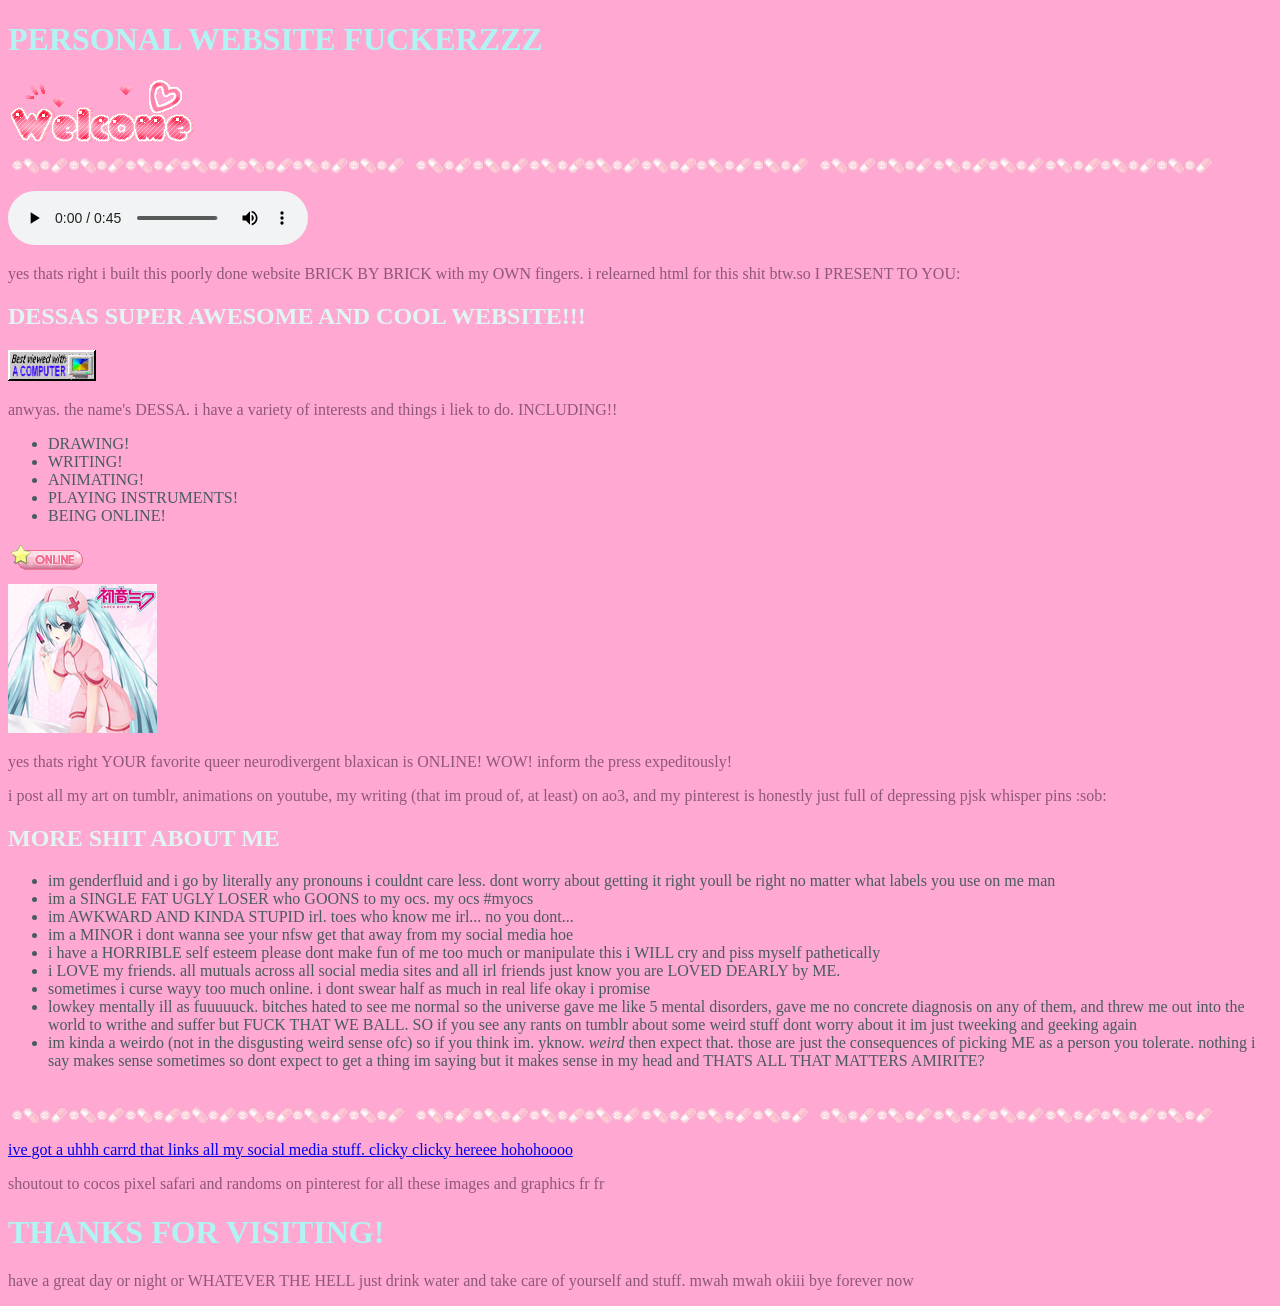
==== index.html @ a7922fc0 "Rename blegh.html to index.html" ====
<!DOCTYPE HTML>
<html>
    <link rel="stylesheet" href="style.css">
    
<head>
    <title>Dessa Nation</title>  
    <link rel="icon" type="image/x-icon" href="moon11.gif">
</head>

<body>
   
    <h1>PERSONAL WEBSITE FUCKERZZZ</h1>
    <img src="welcome7.gif"><br>
    <img src="tablets2.png">
    <img src="tablets2.png">
    <img src="tablets2.png">
    <audio controls autoplay>
  <source src="gokittygo.mp3" type="audio/mpeg">
Your browser does not support the audio element.
</audio>
    <p>yes thats right i built this poorly done website BRICK BY BRICK with my OWN fingers. i relearned html for this shit btw.so I PRESENT TO YOU:</p>
    <h2><b>DESSAS SUPER AWESOME AND COOL WEBSITE!!!</b></h2>
    <img src="computer.gif" alt="insert kickass gif">
    <p>anwyas. the name's DESSA. i have a variety of interests and things i liek to do. INCLUDING!!</p>
    <ul>
    <li>DRAWING!</li>
    <li>WRITING!</li>
    <li>ANIMATING!</li>
    <li>PLAYING INSTRUMENTS!</li>
    <li>BEING ONLINE!</li>
    </ul>
    <img src="onlinebutton.gif"><br>
    <img src="miku.png">
    <p>yes thats right YOUR favorite queer neurodivergent blaxican is ONLINE! WOW! inform the press expeditously!</p>
    <p>i post all my art on tumblr, animations on youtube, my writing (that im proud of, at least) on ao3, and my pinterest is honestly just full of depressing pjsk whisper pins :sob:</p>
    <h2>MORE SHIT ABOUT ME</h2>
    <ul>
    <li>im genderfluid and i go by literally any pronouns i couldnt care less. dont worry about getting it right youll be right no matter what labels you use on me man</li>
    <li>im a SINGLE FAT UGLY LOSER who GOONS to my ocs. my ocs #myocs</li>
    <li>im AWKWARD AND KINDA STUPID irl. toes who know me irl... no you dont...</li>
    <li>im a MINOR i dont wanna see your nfsw get that away from my social media hoe</li>
    <li>i have a HORRIBLE self esteem please dont make fun of me too much or manipulate this i WILL cry and piss myself pathetically</li>
    <li>i LOVE my friends. all mutuals across all social media sites and all irl friends just know you are LOVED DEARLY by ME.</li>
    <li>sometimes i curse wayy too much online. i dont swear half as much in real life okay i promise</li>
    <li>lowkey mentally ill as fuuuuuck. bitches hated to see me normal so the universe gave me like 5 mental disorders, gave me no concrete diagnosis on any of them, and threw me out into the world to writhe and suffer but FUCK THAT WE BALL. SO if you see any rants on tumblr about some weird stuff dont worry about it im just tweeking and geeking again</li>
    <li>im kinda a weirdo (not in the disgusting weird sense ofc) so if you think im. yknow. <i>weird</i> then expect that. those are just the consequences of picking ME as a person you tolerate. nothing i say makes sense sometimes so dont expect to get a thing im saying but it makes sense in my head and THATS ALL THAT MATTERS AMIRITE?</li> <br>
    </ul>
    <img src="tablets2.png">
    <img src="tablets2.png">
    <img src="tablets2.png">
    <a href="https://dessaslinks.carrd.co/"><br>ive got a uhhh carrd that links all my social media stuff. clicky clicky hereee hohohoooo</a>
    <p>shoutout to cocos pixel safari and randoms on pinterest for all these images and graphics fr fr</p>
    <h1>THANKS FOR VISITING!</h1>
    <p>have a great day or night or WHATEVER THE HELL just drink water and take care of yourself and stuff. mwah mwah okiii bye forever now</p>
    </body>
</html>
---- style.css ----
body {
    background-color: rgb(255, 168, 209);

cursor: url(http://media.tumblr.com/tumblr_m990f6XBwk1qid2nw.gif), auto;

}
h1 {
    color: rgb(176, 245, 244);
    font-family: "Brush Script MT", cursive;
}
h2 {
    color: rgb(225, 245, 243);
}
p {
    color: rgb(143, 87, 121);
}
li {
    color: rgb(73, 92, 92);
}
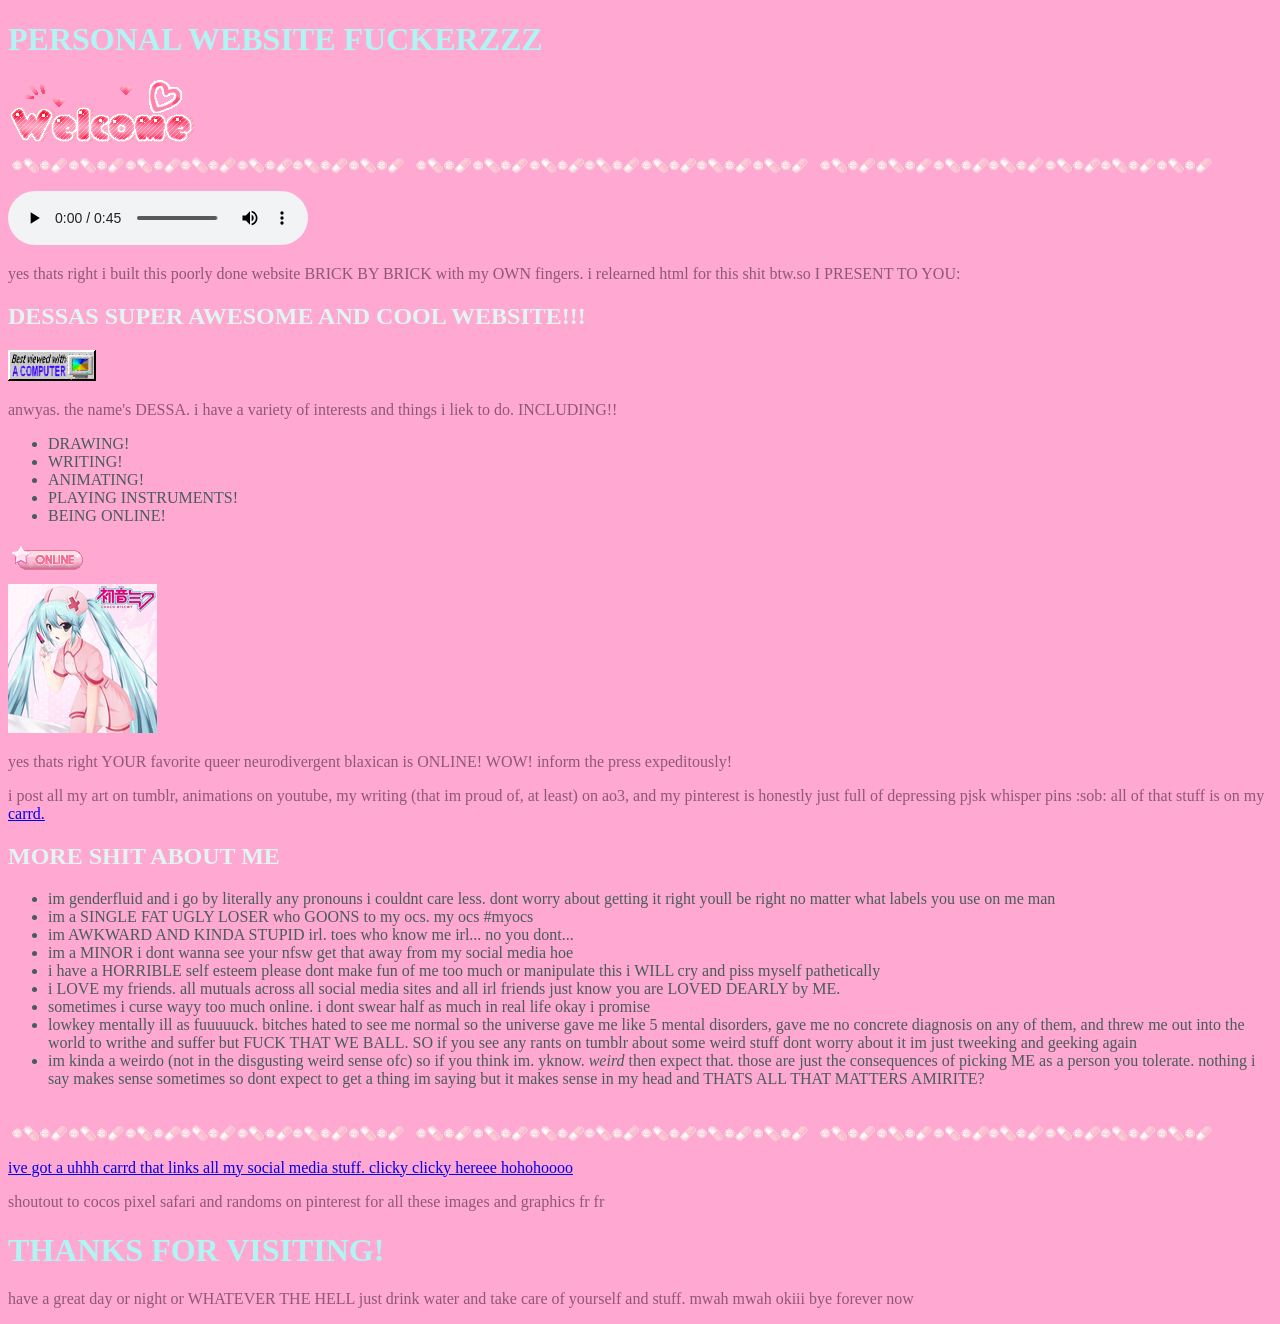
==== commit b7822b8f: "Update index.html" ====
--- a/index.html
+++ b/index.html
@@ -32,7 +32,7 @@
     <img src="onlinebutton.gif"><br>
     <img src="miku.png">
     <p>yes thats right YOUR favorite queer neurodivergent blaxican is ONLINE! WOW! inform the press expeditously!</p>
-    <p>i post all my art on tumblr, animations on youtube, my writing (that im proud of, at least) on ao3, and my pinterest is honestly just full of depressing pjsk whisper pins :sob:</p>
+    <p>i post all my art on tumblr, animations on youtube, my writing (that im proud of, at least) on ao3, and my pinterest is honestly just full of depressing pjsk whisper pins :sob: all of that stuff is on my <a href="#carrd">carrd.</a></p>
     <h2>MORE SHIT ABOUT ME</h2>
     <ul>
     <li>im genderfluid and i go by literally any pronouns i couldnt care less. dont worry about getting it right youll be right no matter what labels you use on me man</li>
@@ -48,7 +48,7 @@
     <img src="tablets2.png">
     <img src="tablets2.png">
     <img src="tablets2.png">
-    <a href="https://dessaslinks.carrd.co/"><br>ive got a uhhh carrd that links all my social media stuff. clicky clicky hereee hohohoooo</a>
+    <a id="carrd" href="https://dessaslinks.carrd.co/"><br>ive got a uhhh carrd that links all my social media stuff. clicky clicky hereee hohohoooo</a>
     <p>shoutout to cocos pixel safari and randoms on pinterest for all these images and graphics fr fr</p>
     <h1>THANKS FOR VISITING!</h1>
     <p>have a great day or night or WHATEVER THE HELL just drink water and take care of yourself and stuff. mwah mwah okiii bye forever now</p>
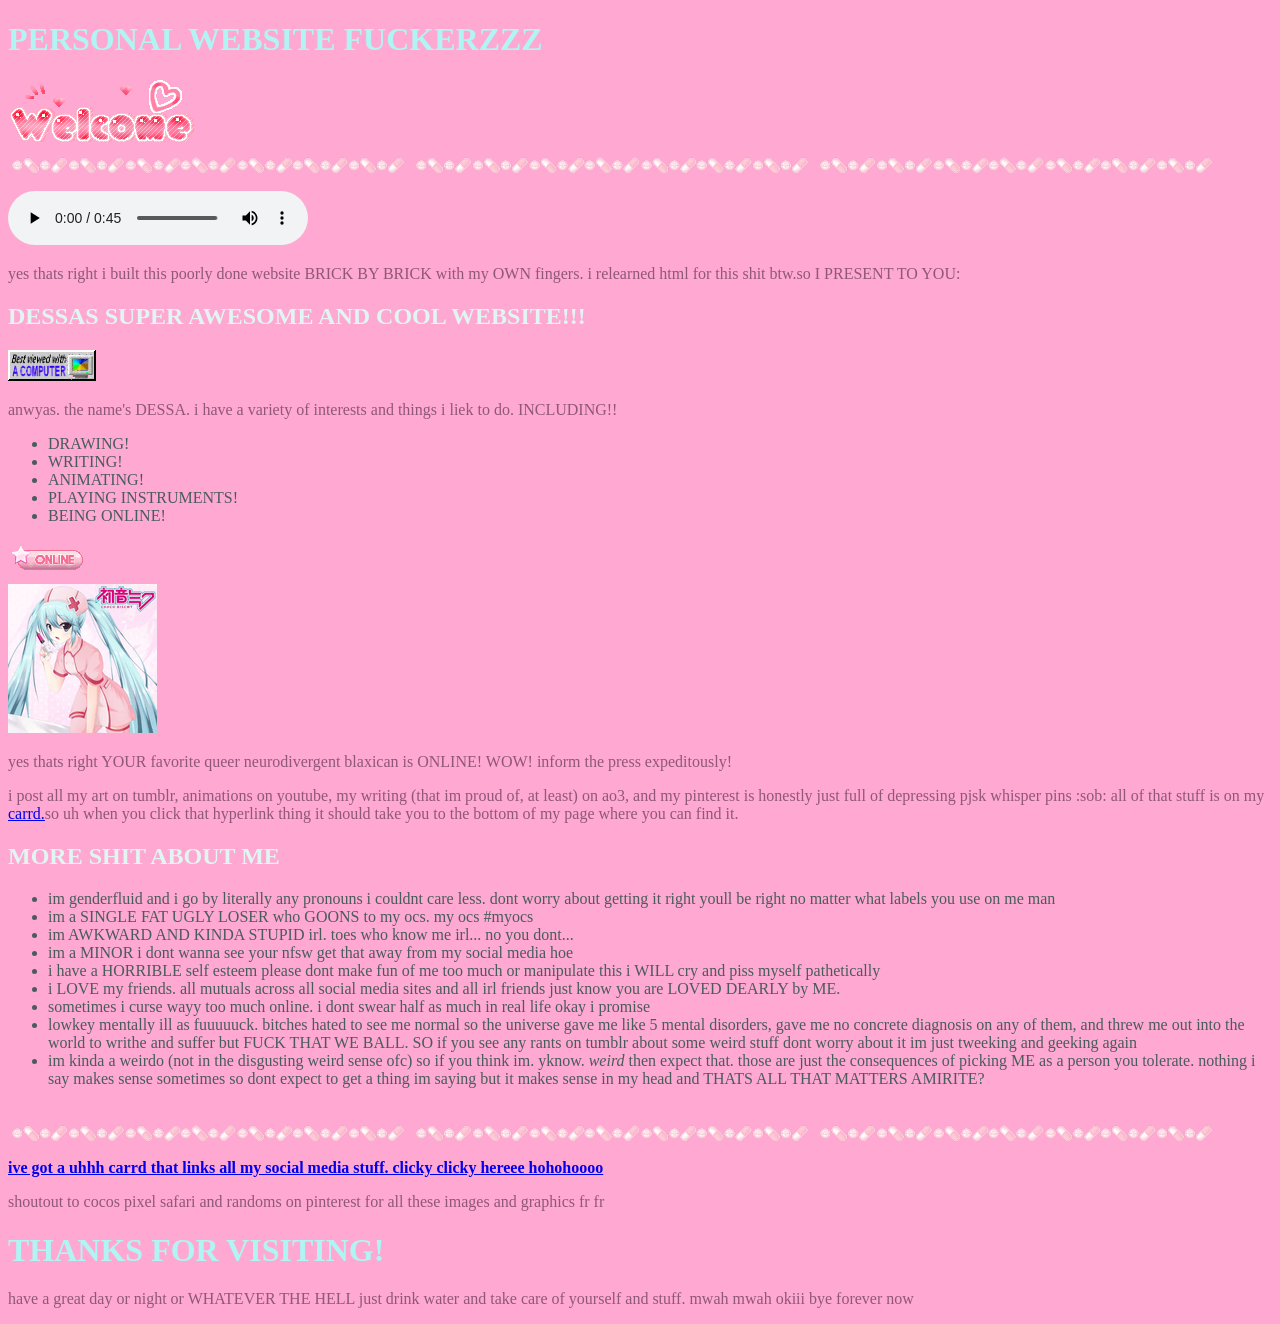
==== commit c73b0a38: "Update index.html" ====
--- a/index.html
+++ b/index.html
@@ -32,7 +32,7 @@
     <img src="onlinebutton.gif"><br>
     <img src="miku.png">
     <p>yes thats right YOUR favorite queer neurodivergent blaxican is ONLINE! WOW! inform the press expeditously!</p>
-    <p>i post all my art on tumblr, animations on youtube, my writing (that im proud of, at least) on ao3, and my pinterest is honestly just full of depressing pjsk whisper pins :sob: all of that stuff is on my <a href="#carrd">carrd.</a></p>
+    <p>i post all my art on tumblr, animations on youtube, my writing (that im proud of, at least) on ao3, and my pinterest is honestly just full of depressing pjsk whisper pins :sob: all of that stuff is on my <a href="#carrd">carrd.</a>so uh when you click that hyperlink thing it should take you to the bottom of my page where you can find it.</p>
     <h2>MORE SHIT ABOUT ME</h2>
     <ul>
     <li>im genderfluid and i go by literally any pronouns i couldnt care less. dont worry about getting it right youll be right no matter what labels you use on me man</li>
@@ -48,7 +48,7 @@
     <img src="tablets2.png">
     <img src="tablets2.png">
     <img src="tablets2.png">
-    <a id="carrd" href="https://dessaslinks.carrd.co/"><br>ive got a uhhh carrd that links all my social media stuff. clicky clicky hereee hohohoooo</a>
+    <a id="carrd" href="https://dessaslinks.carrd.co/"><br><b>ive got a uhhh carrd that links all my social media stuff. clicky clicky hereee hohohoooo</b></a>
     <p>shoutout to cocos pixel safari and randoms on pinterest for all these images and graphics fr fr</p>
     <h1>THANKS FOR VISITING!</h1>
     <p>have a great day or night or WHATEVER THE HELL just drink water and take care of yourself and stuff. mwah mwah okiii bye forever now</p>
